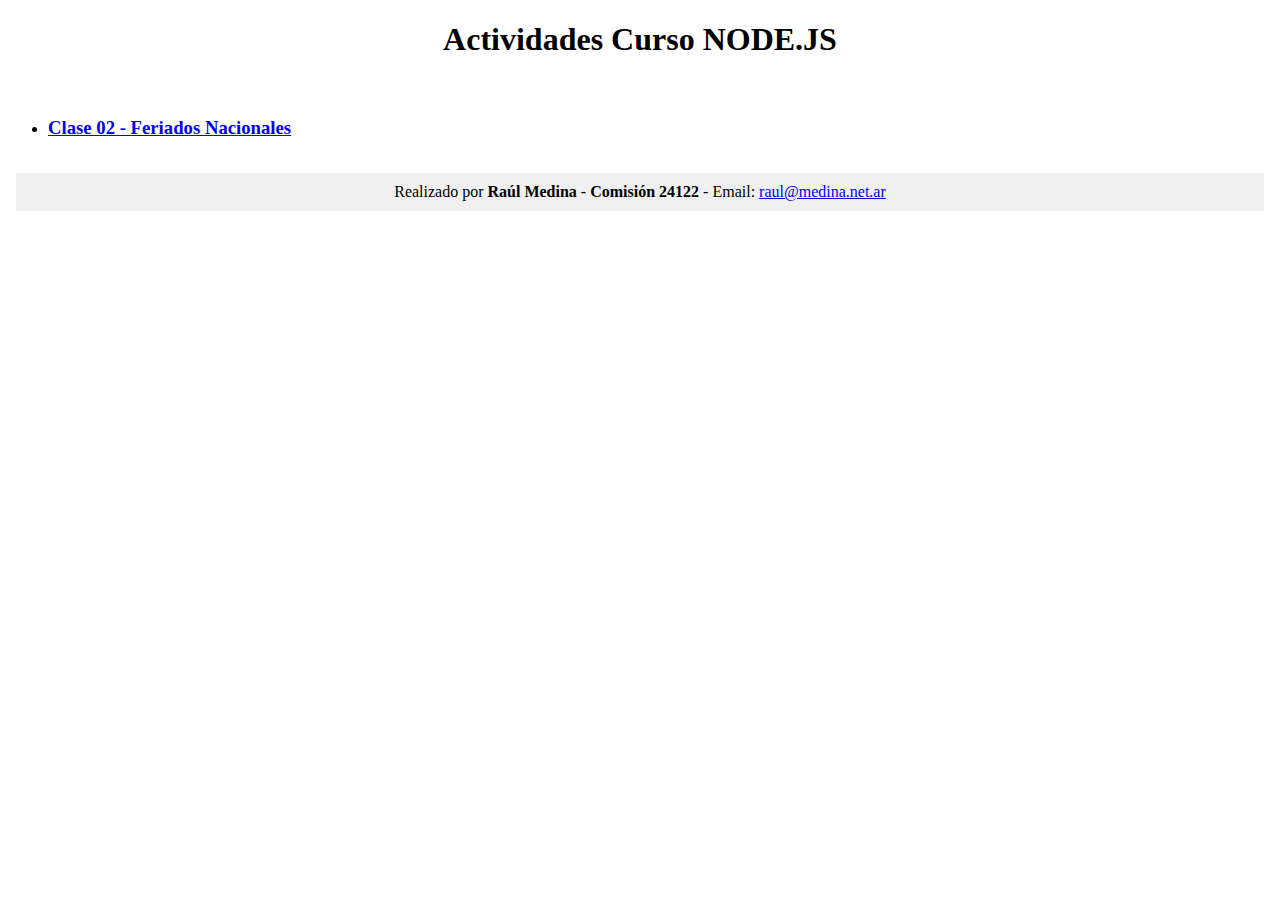
==== Index.html @ 42f2e174 "Clase02" ====
<!DOCTYPE html>
<html lang="en">
<head>
    <meta charset="UTF-8">
    <meta name="viewport" content="width=device-width, initial-scale=1.0">
    <link rel="icon" href="./img/nodejs_icon.ico">
    <title>Actividades NODE.JS</title>
</head>
<body>

    <h1 style="text-align: center;">Actividades Curso NODE.JS</h1>
    <br>
    
    <ul>
        <!--<li><h3><a target="_blank" href="#">Clase 03</a></h3></li>-->
        <li><h3><a target="_blank" href="./Clase02/FeriadosNacionales.html">Clase 02 - Feriados Nacionales</a></h3></li>
    </ul>

    <iframe src="./Footer.html" width="100%" frameborder="0"></iframe>
</body>
</html>
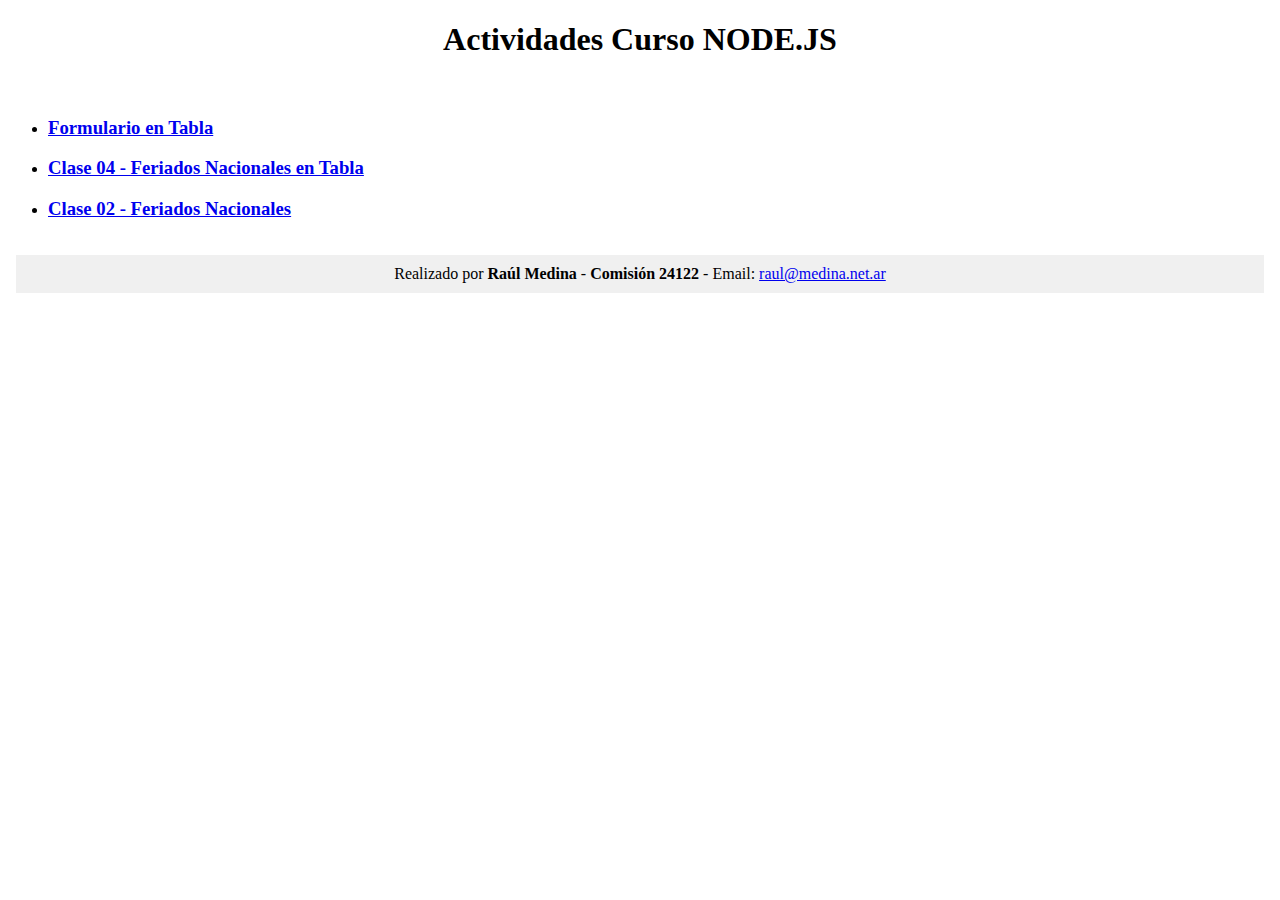
==== commit bc2ede48: "Clase04" ====
--- a/Index.html
+++ b/Index.html
@@ -12,7 +12,8 @@
     <br>
     
     <ul>
-        <!--<li><h3><a target="_blank" href="#">Clase 03</a></h3></li>-->
+        <li><h3><a target="_blank" href="./Clase04/Formulario.html">Formulario en Tabla</a></h3></li>
+        <li><h3><a target="_blank" href="./Clase04/FeriadosNacionalesEnTabla.html">Clase 04 - Feriados Nacionales en Tabla</a></h3></li>
         <li><h3><a target="_blank" href="./Clase02/FeriadosNacionales.html">Clase 02 - Feriados Nacionales</a></h3></li>
     </ul>
 
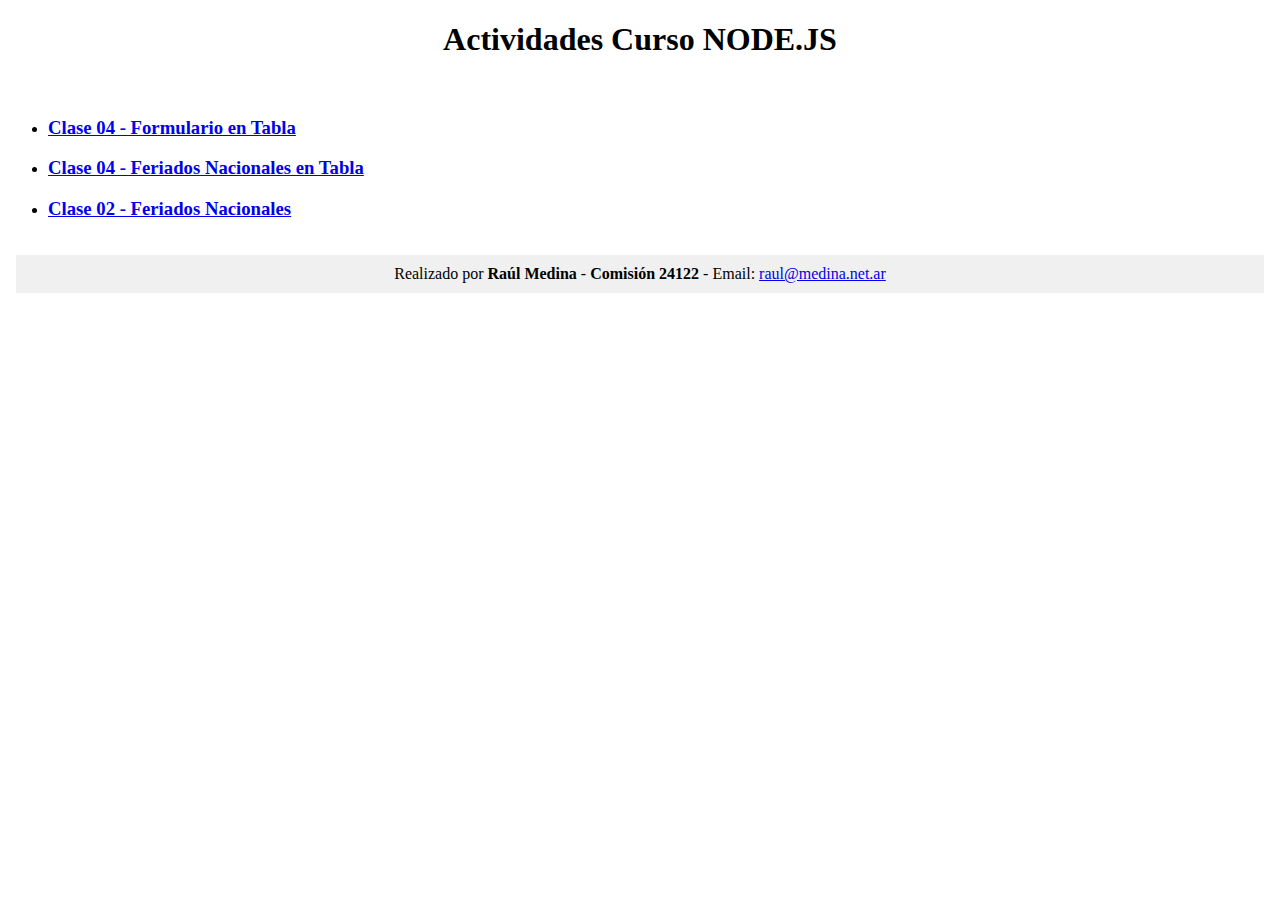
==== commit d42809be: "Clase04" ====
--- a/Index.html
+++ b/Index.html
@@ -12,7 +12,7 @@
     <br>
     
     <ul>
-        <li><h3><a target="_blank" href="./Clase04/Formulario.html">Formulario en Tabla</a></h3></li>
+        <li><h3><a target="_blank" href="./Clase04/Formulario.html">Clase 04 - Formulario en Tabla</a></h3></li>
         <li><h3><a target="_blank" href="./Clase04/FeriadosNacionalesEnTabla.html">Clase 04 - Feriados Nacionales en Tabla</a></h3></li>
         <li><h3><a target="_blank" href="./Clase02/FeriadosNacionales.html">Clase 02 - Feriados Nacionales</a></h3></li>
     </ul>
